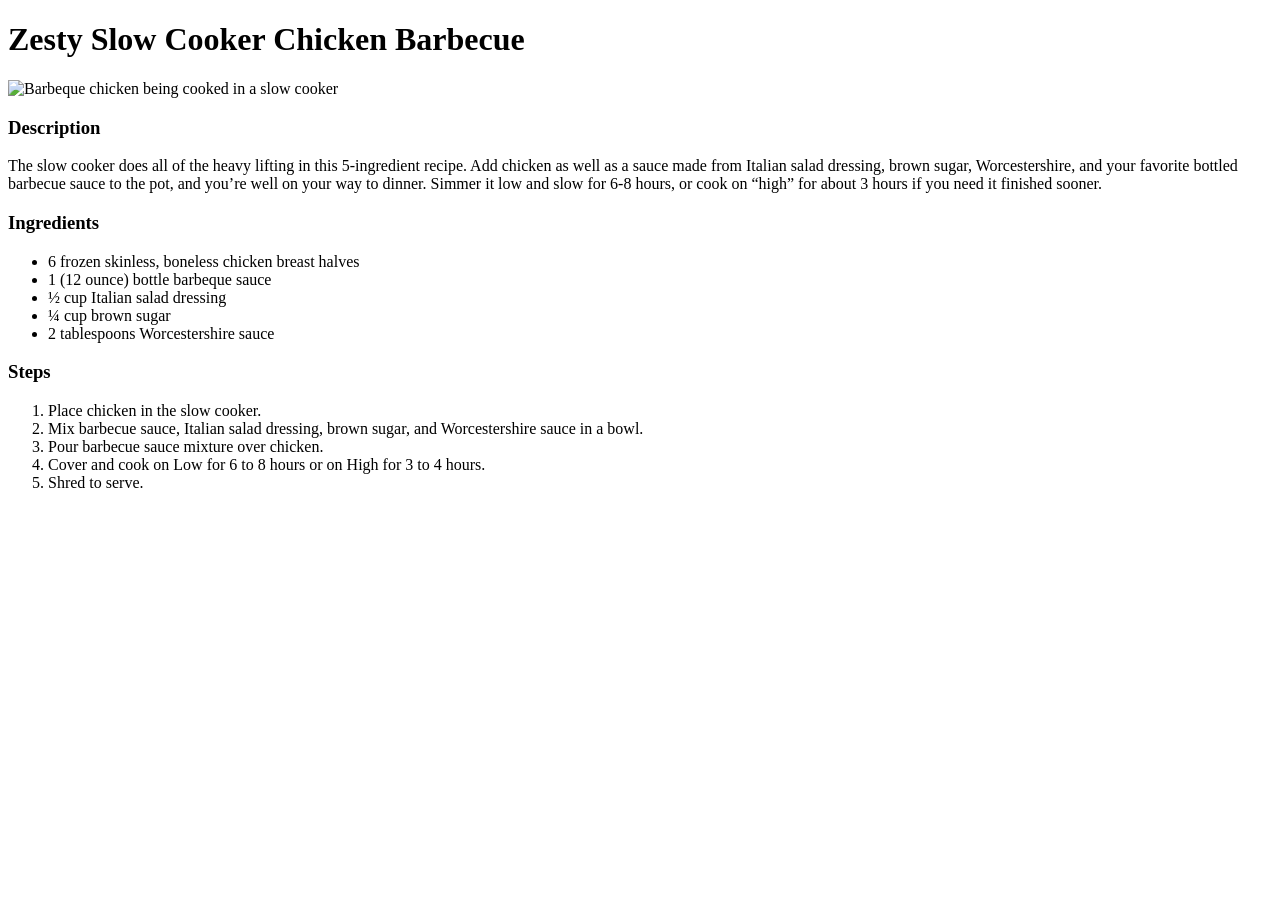
==== recipes/bbq-chicken.html @ 9cfd07ec "Add content to barbeque chicken recipe page" ====
<!DOCTYPE html>
<html lang="en">
<head>
    <meta charset="UTF-8">
    <meta name="viewport" content="width=device-width, initial-scale=1.0">
    <title>Zesty Slow Cooker Chicken Barbecue</title>
</head>
<body>
    <h1>Zesty Slow Cooker Chicken Barbecue</h1>

    <img src="https://www.allrecipes.com/thmb/vfJoMh32AWjoN3hbdBNnUMRoNLU=/750x0/filters:no_upscale():max_bytes(150000):strip_icc():format(webp)/65896-Zesty-Slow-Cooker-Chicken-Barbecue-ddmfs-103967-4x3-1-8d1f6420fa2c430dba69f2519fd7f29f.jpg" alt="Barbeque chicken being cooked in a slow cooker" height="310" width="310">

    <h3>Description</h3>
    <p>The slow cooker does all of the heavy lifting in this 5-ingredient recipe. Add chicken as well as a sauce made from Italian salad dressing, brown sugar, Worcestershire, and your favorite bottled barbecue sauce to the pot, and you’re well on your way to dinner. Simmer it low and slow for 6-8 hours, or cook on “high” for about 3 hours if you need it finished sooner.</p>

    <h3>Ingredients</h3>
    <ul>
        <li>6 frozen skinless, boneless chicken breast halves</li>
        <li>1 (12 ounce) bottle barbeque sauce</li>
        <li>½ cup Italian salad dressing</li>
        <li>¼ cup brown sugar</li>
        <li>2 tablespoons Worcestershire sauce</li>
    </ul>

    <h3>Steps</h3>
    <ol>
       <li>Place chicken in the slow cooker.</li> 
       <li>Mix barbecue sauce, Italian salad dressing, brown sugar, and Worcestershire sauce in a bowl.</li>
       <li>Pour barbecue sauce mixture over chicken.</li>
       <li>Cover and cook on Low for 6 to 8 hours or on High for 3 to 4 hours.</li>
       <li>Shred to serve.</li>
    </ol>
    
</body>
</html>
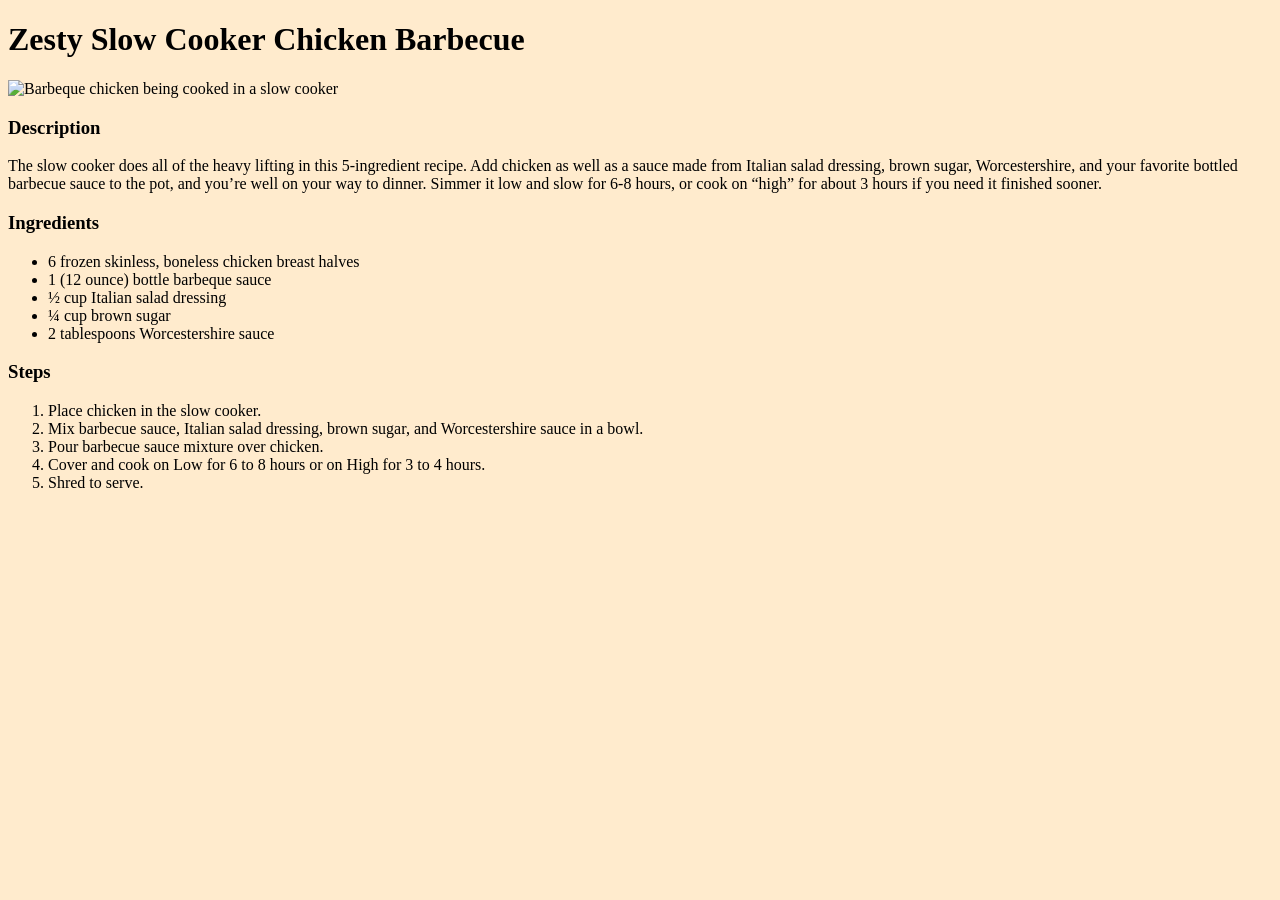
==== commit de5e8ad4: "Added link to style sheet to HTML recipe files" ====
--- a/recipes/bbq-chicken.html
+++ b/recipes/bbq-chicken.html
@@ -3,6 +3,7 @@
 <head>
     <meta charset="UTF-8">
     <meta name="viewport" content="width=device-width, initial-scale=1.0">
+    <link rel="stylesheet" href="../style.css">
     <title>Zesty Slow Cooker Chicken Barbecue</title>
 </head>
 <body>
--- a/style.css
+++ b/style.css
@@ -0,0 +1,18 @@
+*{
+    font-family: Papyrus, fantasy;
+    background-color: blanchedalmond;
+}
+
+
+.recipe-list > *{
+    background-color:darksalmon;
+    border: 2px solid black;
+    padding: 45px;
+    margin: auto;
+    
+}
+
+.recipe-list{
+    display: inline-block;
+    padding: 25px;
+}
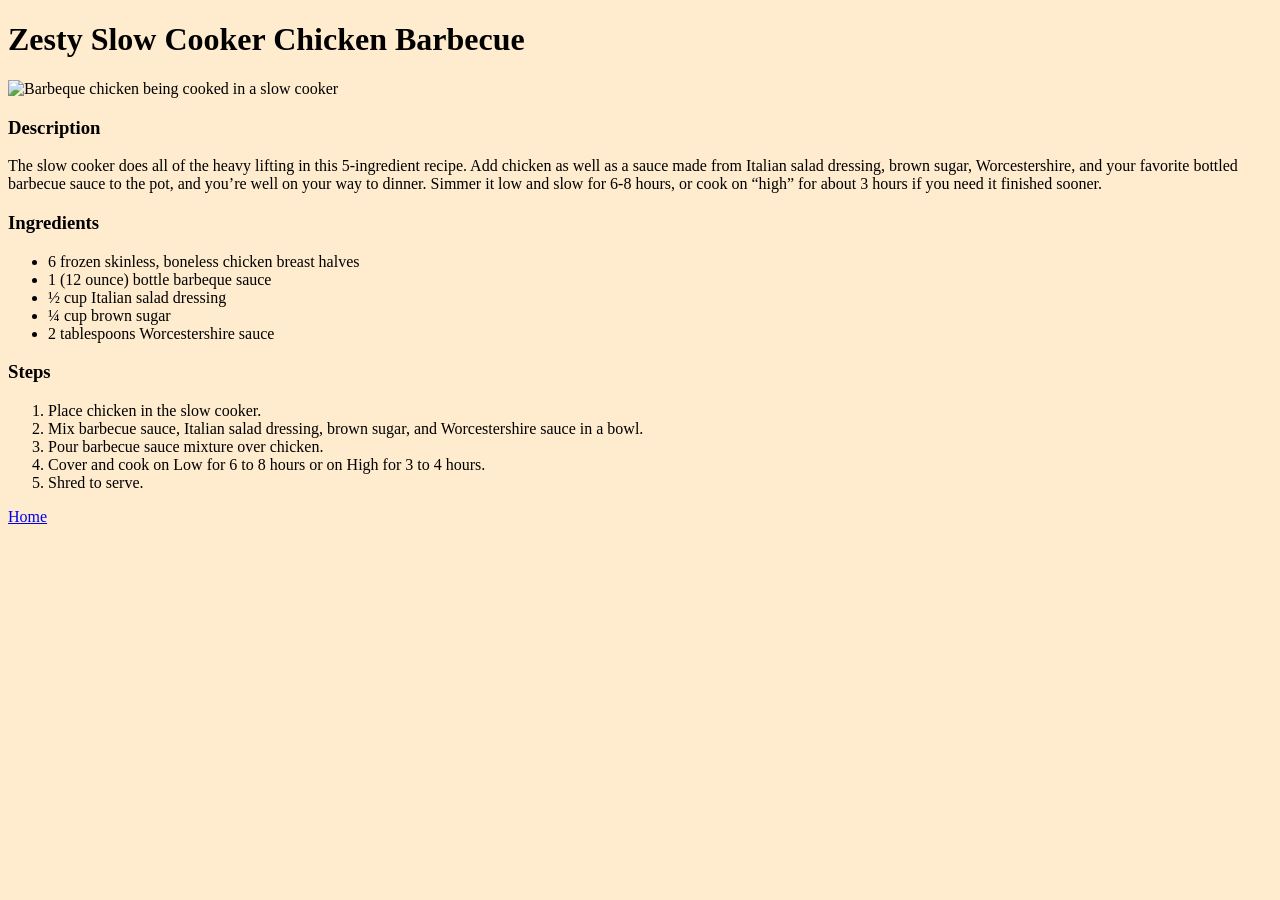
==== commit 2a8b45b4: "Add link to homepage at bottom of each recipe page This helps navigation within the website" ====
--- a/recipes/bbq-chicken.html
+++ b/recipes/bbq-chicken.html
@@ -31,6 +31,8 @@
        <li>Cover and cook on Low for 6 to 8 hours or on High for 3 to 4 hours.</li>
        <li>Shred to serve.</li>
     </ol>
+
+    <a href="../index.html">Home</a>
     
 </body>
 </html>
